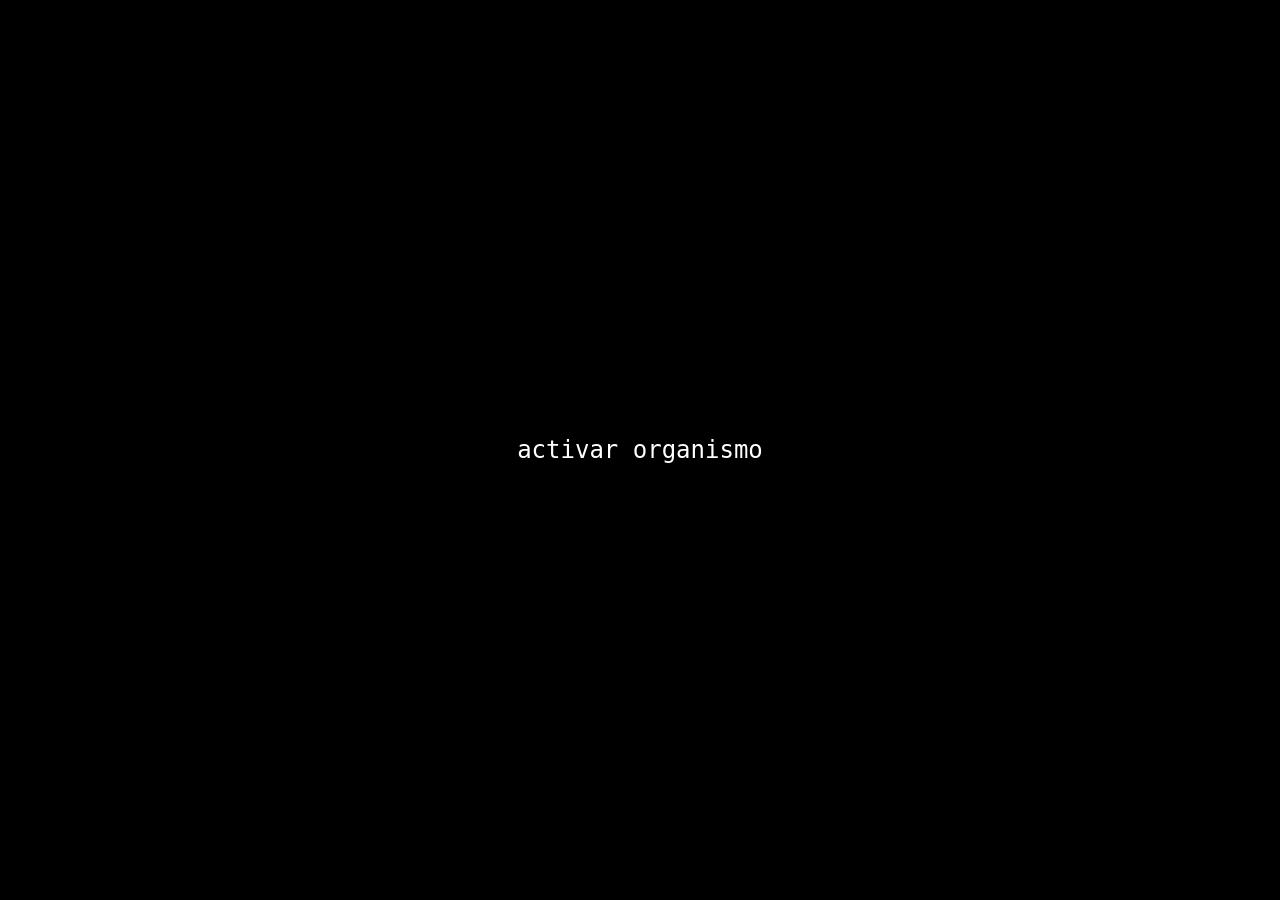
==== game.html @ bfe7508d "Add files via upload" ====
<!DOCTYPE html>
<html lang="es">
<head>
  <meta charset="UTF-8" />
  <title>Gesture ASCII Game</title>
  

  <!-- p5 -->
  <script src="https://cdn.jsdelivr.net/npm/p5@1.9.0/lib/p5.min.js"></script>

  <!-- Teachable Machine -->
  <script src="https://cdn.jsdelivr.net/npm/@teachablemachine/image@0.8/dist/teachablemachine-image.min.js"></script>

  <link rel="stylesheet" href="game.css">
</head>

<body>
   <button id="start">
  activar organismo
   </button>


  <div id="ascii"></div>
  <script src="game.js"></script>
</body>
</html>
---- game.css ----
html, body {
  margin: 0;
  padding: 0;
  background: black;
  color: white;
  font-family: monospace;
  overflow: hidden;
}

#ascii {
  white-space: pre;
  font-size: 12px;
  line-height: 12px;
  padding: 10px;
}

#start {
  position: fixed;
  inset: 0;
  background: black;
  color: white;
  font-family: monospace;
  font-size: 24px;
  border: none;
  cursor: pointer;
  z-index: 100;
}
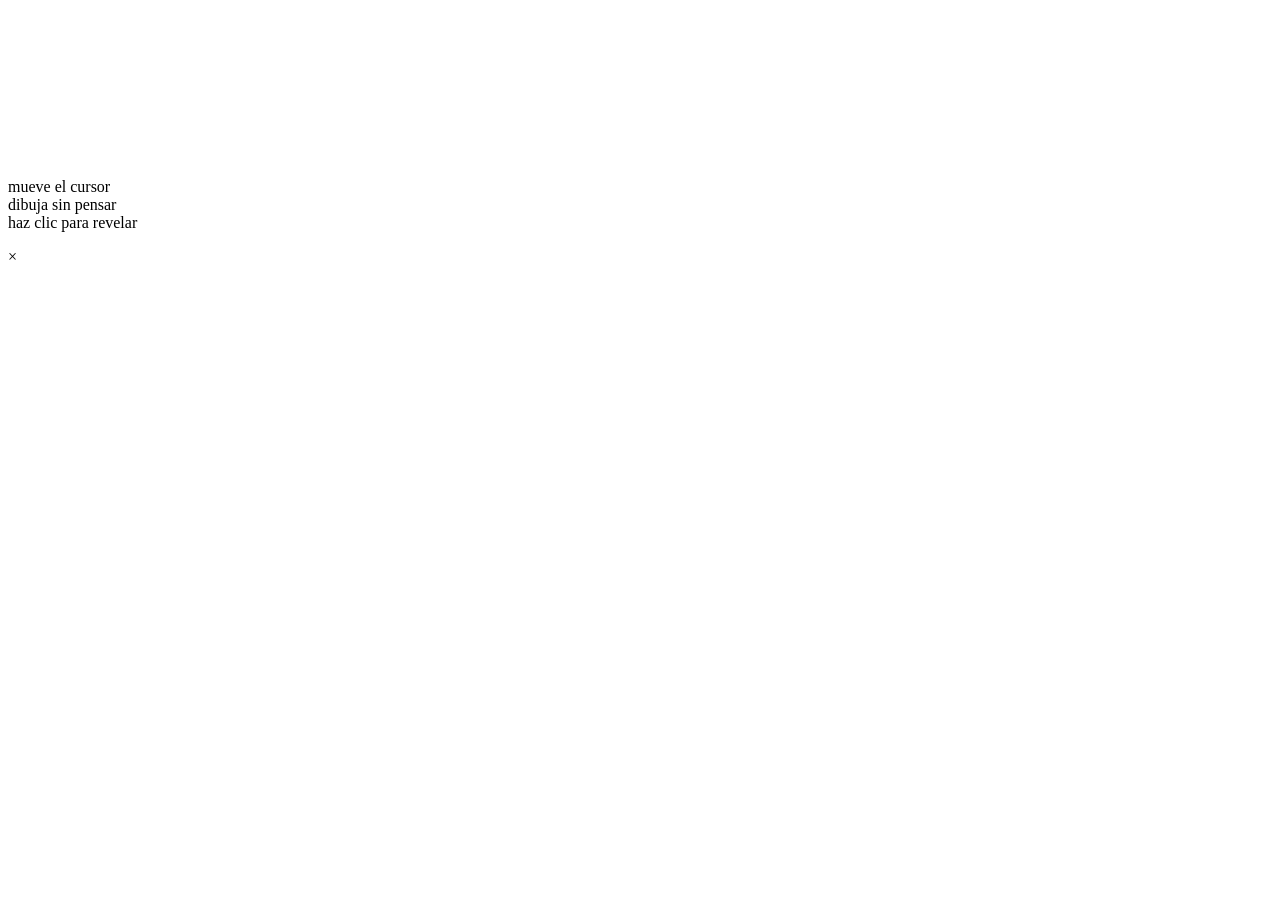
==== commit a42db400: "Replace Gesture ASCII Game with Oráculo Pincel" ====
--- a/game.html
+++ b/game.html
@@ -1,26 +1,29 @@
 <!DOCTYPE html>
 <html lang="es">
 <head>
-  <meta charset="UTF-8" />
-  <title>Gesture ASCII Game</title>
-  
+<meta charset="UTF-8">
+<title>Oráculo Pincel</title>
+<link rel="stylesheet" href="orakulo.css">
+</head>
+<body>
 
-  <!-- p5 -->
-  <script src="https://cdn.jsdelivr.net/npm/p5@1.9.0/lib/p5.min.js"></script>
+<canvas id="lienzo"></canvas>
 
-  <!-- Teachable Machine -->
-  <script src="https://cdn.jsdelivr.net/npm/@teachablemachine/image@0.8/dist/teachablemachine-image.min.js"></script>
-
-  <link rel="stylesheet" href="game.css">
-</head>
-
-<body>
-   <button id="start">
-  activar organismo
-   </button>
+<div id="mensaje"></div>
 
 
-  <div id="ascii"></div>
-  <script src="game.js"></script>
+<div id="instrucciones">
+    <p>
+        mueve el cursor<br>
+        dibuja sin pensar<br>
+        haz clic para revelar
+    </p>
+    <span onclick="cerrarInstrucciones()">×</span>
+</div>
+
+
+
+<script src="orakulo.js"></script>
+
 </body>
 </html>
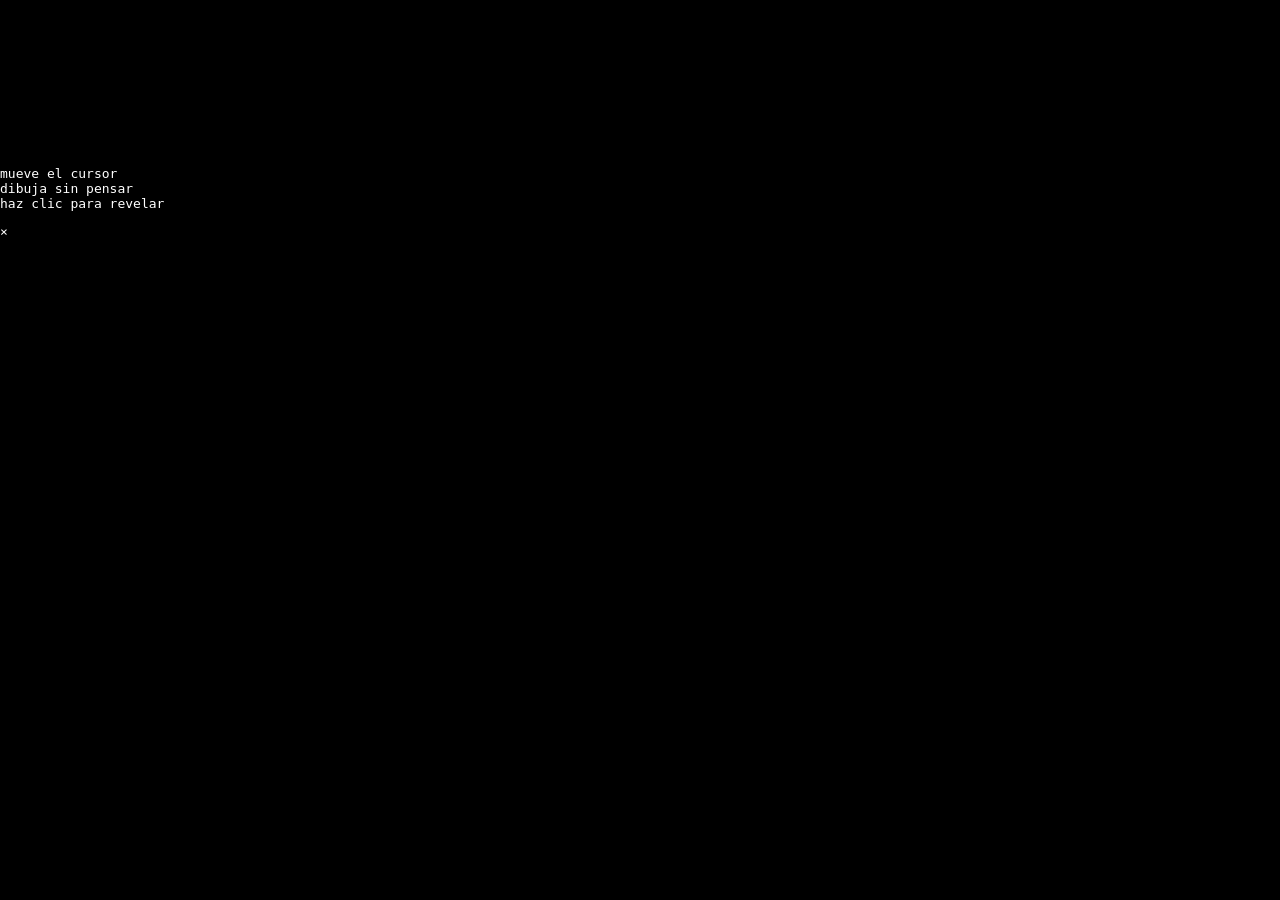
==== commit bb38c8ad: "Update game.html" ====
--- a/game.html
+++ b/game.html
@@ -3,7 +3,7 @@
 <head>
 <meta charset="UTF-8">
 <title>Oráculo Pincel</title>
-<link rel="stylesheet" href="orakulo.css">
+<link rel="stylesheet" href="game.css">
 </head>
 <body>
 
@@ -23,7 +23,7 @@
 
 
 
-<script src="orakulo.js"></script>
+<script src="style.js"></script>
 
 </body>
 </html>
--- a/game.css
+++ b/game.css
@@ -0,0 +1,27 @@
+html, body {
+  margin: 0;
+  padding: 0;
+  background: black;
+  color: white;
+  font-family: monospace;
+  overflow: hidden;
+}
+
+#ascii {
+  white-space: pre;
+  font-size: 12px;
+  line-height: 12px;
+  padding: 10px;
+}
+
+#start {
+  position: fixed;
+  inset: 0;
+  background: black;
+  color: white;
+  font-family: monospace;
+  font-size: 24px;
+  border: none;
+  cursor: pointer;
+  z-index: 100;
+}
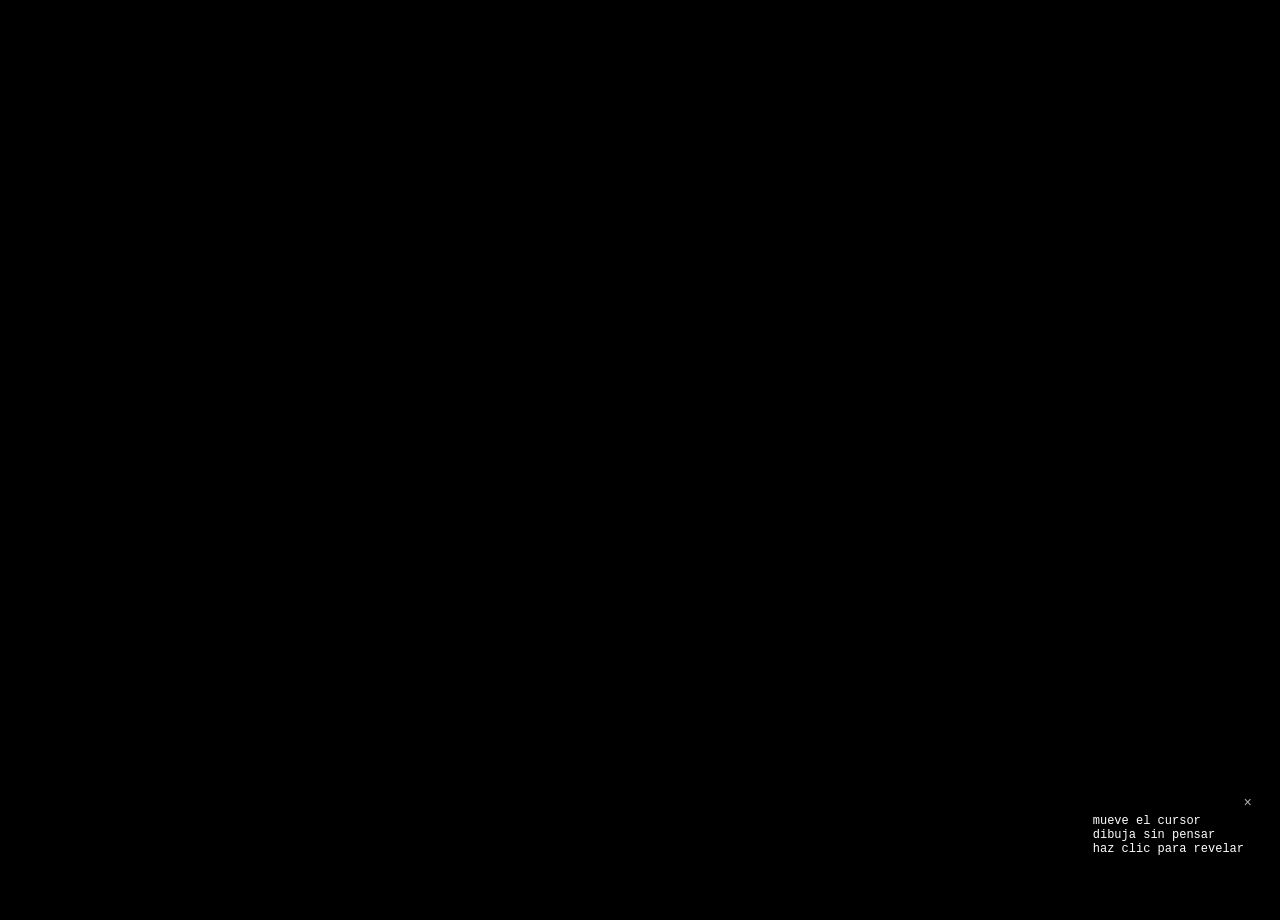
==== commit faca89db: "Update game.html" ====
--- a/game.html
+++ b/game.html
@@ -23,7 +23,7 @@
 
 
 
-<script src="style.js"></script>
+<script src="game.js"></script>
 
 </body>
 </html>
--- a/game.css
+++ b/game.css
@@ -1,27 +1,57 @@
-html, body {
-  margin: 0;
-  padding: 0;
-  background: black;
-  color: white;
-  font-family: monospace;
-  overflow: hidden;
+body {
+    margin: 0;
+    overflow: hidden;
+    background: black;
+    cursor: none; /* ocultamos cursor real */
 }
 
-#ascii {
-  white-space: pre;
-  font-size: 12px;
-  line-height: 12px;
-  padding: 10px;
+/* canvas ocupa toda la pantalla */
+canvas {
+    display: block;
 }
 
-#start {
-  position: fixed;
-  inset: 0;
-  background: black;
-  color: white;
-  font-family: monospace;
-  font-size: 24px;
-  border: none;
-  cursor: pointer;
-  z-index: 100;
+/* burbuja de mensaje */
+#mensaje {
+    position: absolute;
+    color: white;
+    background: rgba(0,0,0,0.8);
+    padding: 10px 15px;
+    border-radius: 15px;
+    font-family: monospace;
+    pointer-events: none;
+    opacity: 0;
+    transition: opacity 0.3s;
 }
+
+#instrucciones {
+    position: fixed;
+    bottom: 20px;
+    right: 20px;
+    background: rgba(0,0,0,0.7);
+    color: white;
+    padding: 12px 16px;
+    border-radius: 10px;
+    font-family: monospace;
+    font-size: 12px;
+    backdrop-filter: blur(5px);
+    z-index: 5;
+    max-width: 200px;
+}
+
+/* botón cerrar */
+#instrucciones span {
+    position: absolute;
+    top: 5px;
+    right: 8px;
+    cursor: pointer;
+    font-size: 14px;
+    opacity: 0.7;
+}
+
+#instrucciones span:hover {
+    opacity: 1;
+}
+
+#instrucciones {
+    transition: opacity 1s ease;
+}
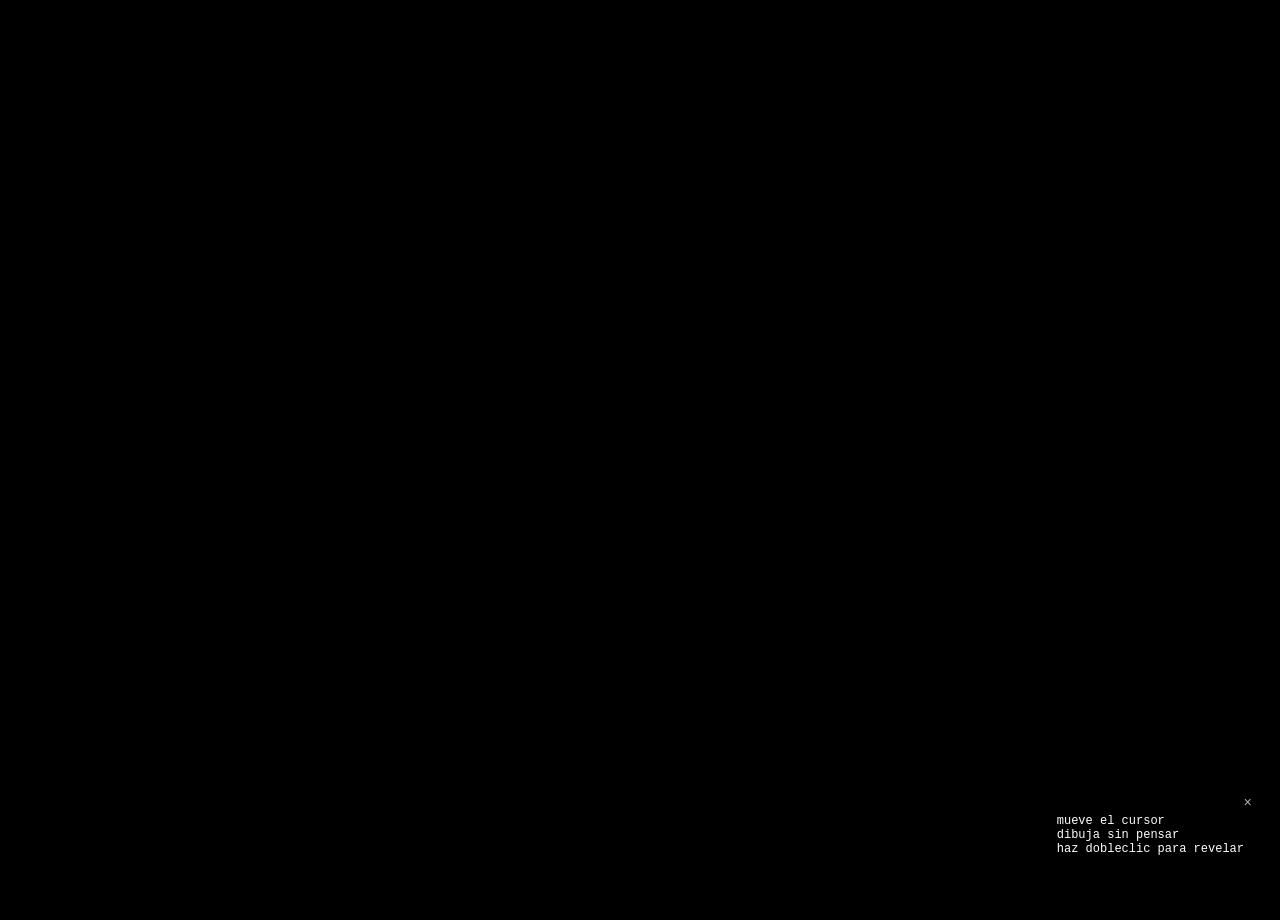
==== commit 90bc031b: "Update game.html" ====
--- a/game.html
+++ b/game.html
@@ -16,7 +16,7 @@
     <p>
         mueve el cursor<br>
         dibuja sin pensar<br>
-        haz clic para revelar
+        haz dobleclic para revelar
     </p>
     <span onclick="cerrarInstrucciones()">×</span>
 </div>
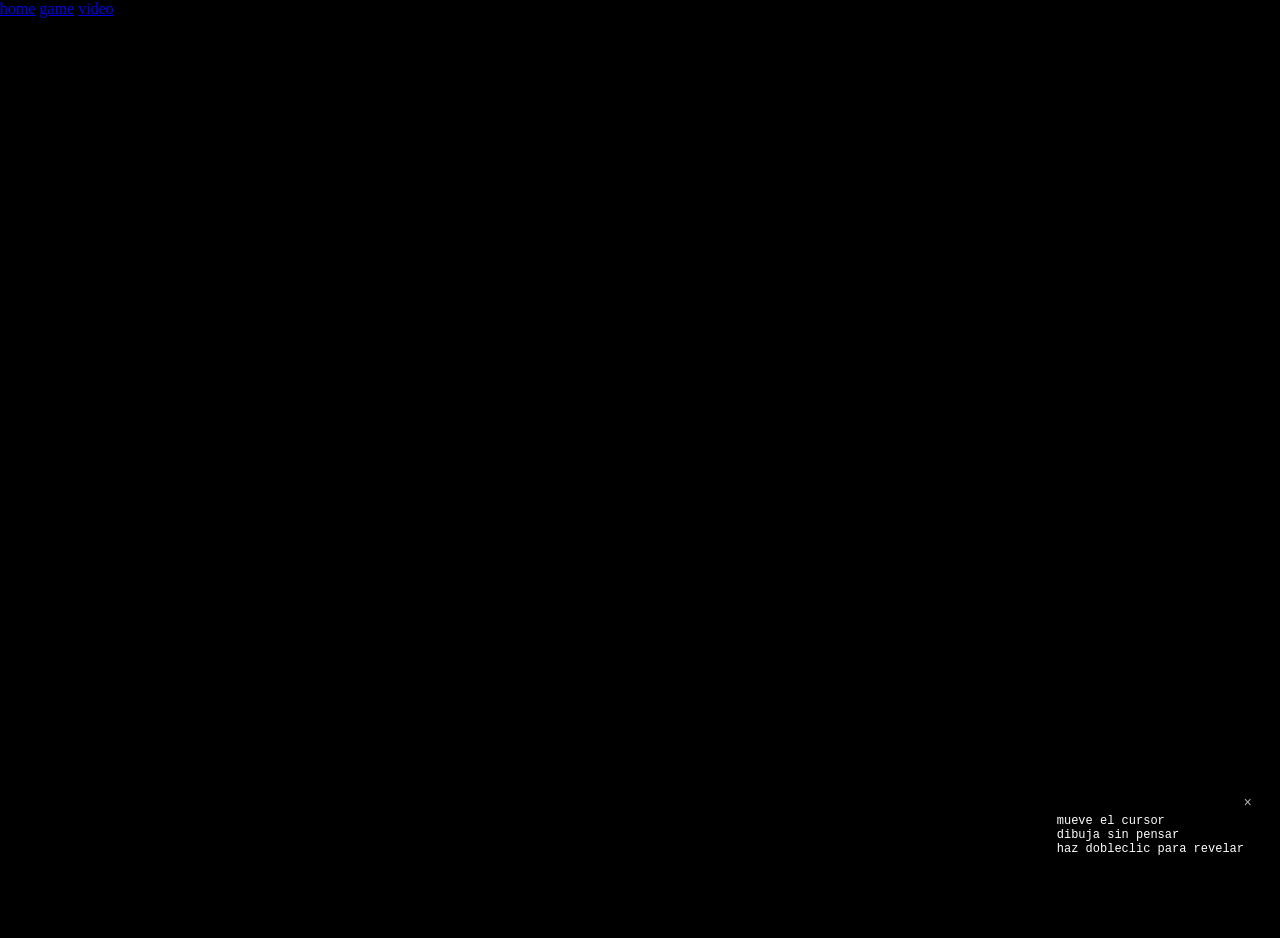
==== commit f83b96ec: "Add navigation menu to game.html" ====
--- a/game.html
+++ b/game.html
@@ -2,11 +2,20 @@
 <html lang="es">
 <head>
 <meta charset="UTF-8">
-<title>Oráculo Pincel</title>
+<title>Hyper Draw Reveal</title>
 <link rel="stylesheet" href="game.css">
 </head>
 <body>
 
+
+<nav class="ascii-nav">
+    
+    <a href="index.html" class="nav-box">home</a>
+    <a href="game.html" class="nav-box">game</a>
+    <a href="video.html" class="nav-box">video</a>
+    
+  </nav>
+    
 <canvas id="lienzo"></canvas>
 
 <div id="mensaje"></div>
